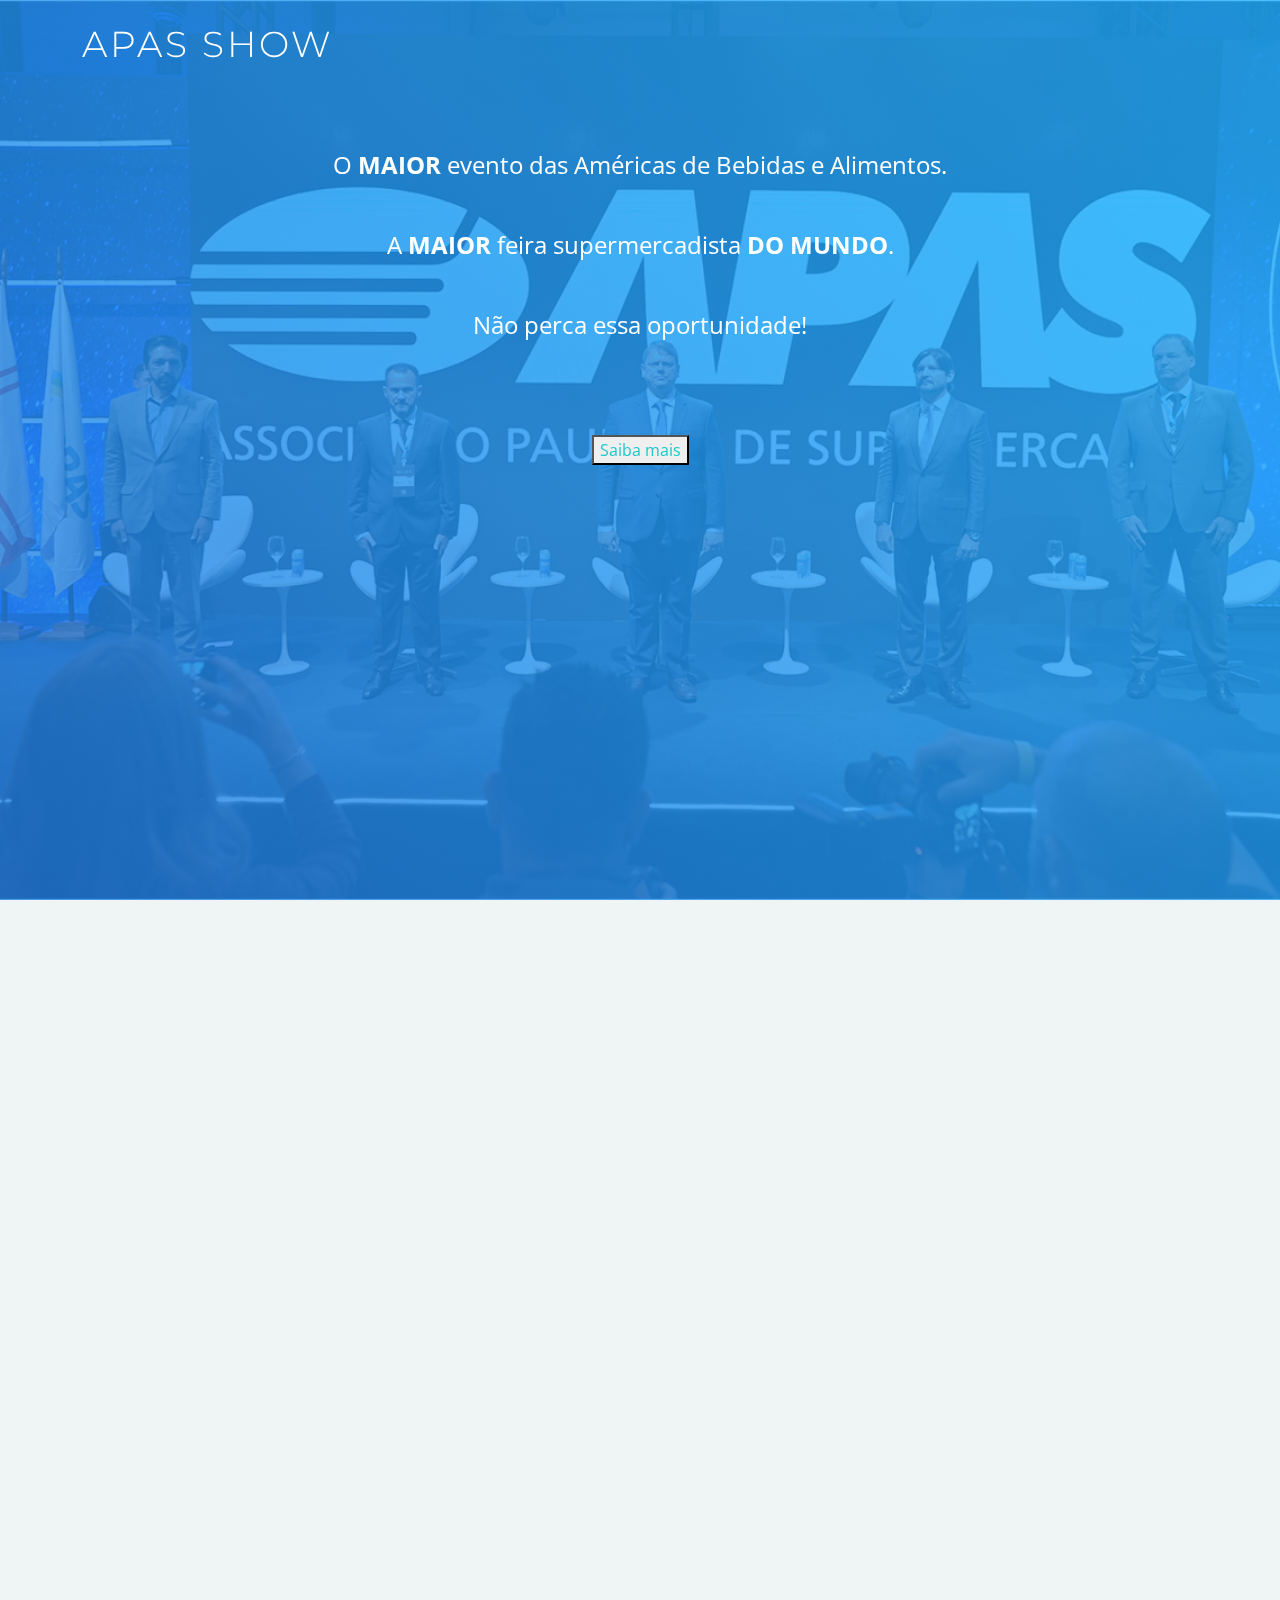
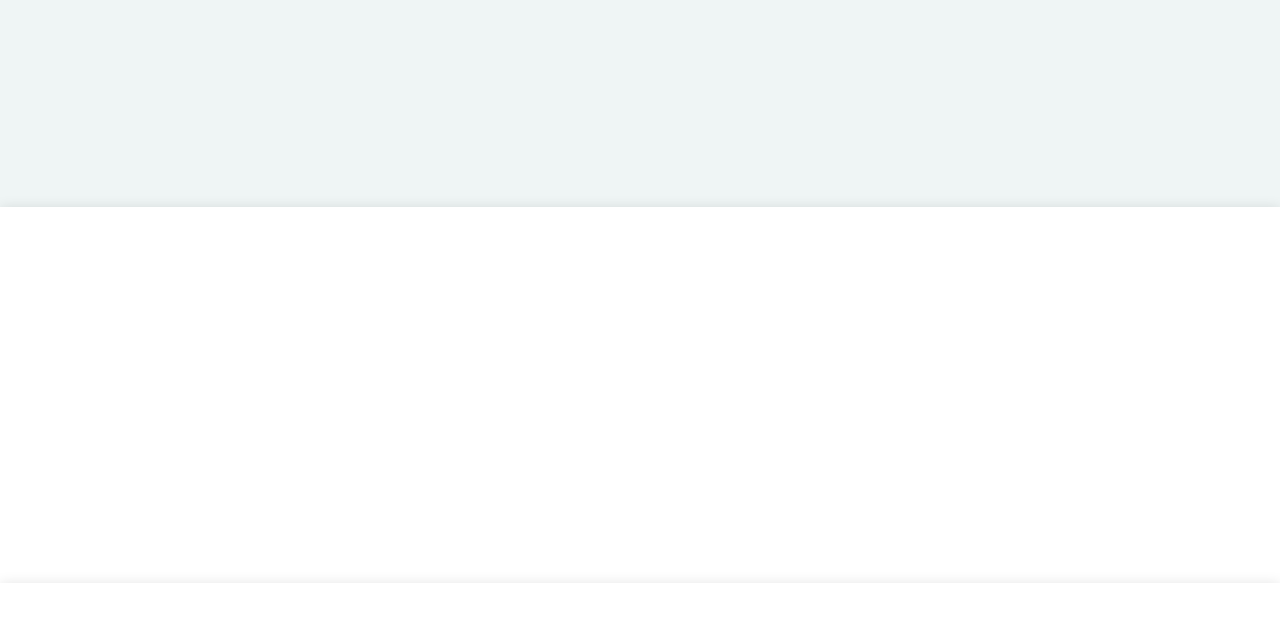
==== index.html @ 61494c57 "#" ====
<!DOCTYPE html>
<html lang="pt-br">

<head>
  <meta charset="utf-8">
  <meta content="width=device-width, initial-scale=1.0" name="viewport">

  <title>APAS Show</title>
  <meta content="" name="description">
  <meta content="" name="keywords">

  <!-- Favicons -->
  <link href="assets/img/favicon.png" rel="icon">
  <link href="assets/img/apple-touch-icon.png" rel="apple-touch-icon">

  <!-- Google Fonts -->
  <link href="https://fonts.googleapis.com/css?family=Montserrat:300,400,500,700|Open+Sans:300,300i,400,400i,700,700i" rel="stylesheet">

  <!-- Vendor CSS Files -->
  <link href="assets/vendor/aos/aos.css" rel="stylesheet">
  <link href="assets/vendor/bootstrap/css/bootstrap.min.css" rel="stylesheet">
  <link href="assets/vendor/bootstrap-icons/bootstrap-icons.css" rel="stylesheet">
  <link href="assets/vendor/glightbox/css/glightbox.min.css" rel="stylesheet">

  <!-- Template Main CSS File -->
  <link href="assets/css/style.css" rel="stylesheet">

  <!-- =======================================================
  * Template Name: Avilon
  * Updated: Jan 29 2024 with Bootstrap v5.3.2
  * Template URL: https://bootstrapmade.com/avilon-bootstrap-landing-page-template/
  * Author: BootstrapMade.com
  * License: https://bootstrapmade.com/license/
  ======================================================== -->
</head>

<body>

  <!-- ======= Header ======= -->
  <header id="header" class="fixed-top d-flex align-items-center header-transparent">
    <div class="container d-flex justify-content-between align-items-center">

      <div id="logo">
        <h1><a href="index.html">APAS SHOW</a></h1>
        <!-- Uncomment below if you prefer to use an image logo -->
        <!-- <a href="index.html"><img src="assets/img/logo.png" alt=""></a> -->
      </div>
    </div>
      
  </header><!-- End Header -->

  <!-- ======= Hero Section ======= -->
  <section id="hero">

    <div class="hero-text" data-aos="zoom-out">
      <br>
      <br>
      <h3><br></h3>
      
      <p>O <b>MAIOR</b> evento das Américas de Bebidas e Alimentos.</p><br>
      <p>A <b>MAIOR</b> feira supermercadista <b>DO MUNDO</b>.</p><br>
      <p>Não perca essa oportunidade!</p>
      <br>
      <br>
      <br>
      <div class="text-center">
        <button class="bootstrapmade" type="submit">
          <a href="#about" >Saiba mais</a></button>
      </div>
    </div>
  </section><!-- End Hero Section -->

  <main id="main">

    <!-- ======= About Section ======= -->
    <section id="about" class="section-bg">
      <div class="container-fluid" data-aos="fade-up">
        <div class="section-header">
          <h3 class="section-title">APAS SHOW</h3>
          <span class="section-divider"></span>
          <p class="section-description">
            O maior evento de bebidas e alimentos das Américas e a maior feira supermercadista do mundo.
          </p>
          <p>
            APAS SHOW Conhecida por ser o maior evento de bebidas e alimentos das Américas e a maior feira supermercadista do mundo, a APAS SHOW 2024 reflete seu posicionamento ALÉM DE ALIMENTOS que durante os 4 dias de evento, oferece absolutamente tudo de mais relevante para o setor, desde alimentos e bebidas até tecnologia e inovação, passando por logística, finanças, infraestrutura, equipamentos e muito mais.
            </p>
        </div>

        <div class="row">
          <div class="col-lg-6 about-img" data-aos="fade-right" dat-aos-delay="100">
            <img src="assets/img/about-img.jpg" alt="">
          </div>

          <div class="col-lg-6 content" data-aos="fade-left" dat-aos-delay="200">
            <h1>

            </h1>
            <p>
              Um evento completo, que reúne as maiores empresas da cadeia produtiva nacional e internacional voltado para quem quer fazer negócios, networking, acompanhar novidades, lançamentos e compartilhar conhecimento no Congresso de Gestão que este ano trará o tema <b>Update-se - _O mercado do futuro mais perto de hoje_.</b>
            </p>
            <h3>
              Faça agora o seu cadastro para garantir o seu meterial antecipado. Toda coleção de 2024, com tendencias, variedades e muito mais.
            </h3>
            <p>Não vai deixar essa oportunidade passar, o tempo é agora, <b>o futuro mais perto de hoje.</b></p>
            
            <div class="text-center"><button class="bootstrapmade">
              <a href="#contact" >Faça seu cadastro</a></button>
            </div>
          </div>
        </div>
      </div>
    </section><!-- End About Section -->

    <!-- ======= Contact Section ======= -->
    <section id="contact">
      <div class="container" data-aos="fade-up">
        <div class="row">

          <div class="col-lg-5 col-md-8">
            <div class="contact-about">
              <h3>Adquira ja as tendências de 2024</h3>
              <p>Faça o seu cadastro e baixe o ebook com a coleção completa de 2024 e as novas tendencias do mercado.</p>
              
            </div>
            
              
            <form action="https://api.sheetmonkey.io/form/pAuLGTKbvL9vyfV1HYifKZ" method="post">
            <label>
              <span>Nome</span>
              <input type="text" name="nome">
            </label>  

            <label>
              <span>E-mail</span>
              <input type="email" name="email">
            </label>

            <button type="submit">Enviar</button>
            </form>
            
          </div>

        </div>

      </div>
    </section><!-- End Contact Section -->

  </main><!-- End #main -->

  <!-- ======= Footer ======= -->
  <footer id="footer">
    <div class="container">
      
    </div>
  </footer><!-- End  Footer -->

  <a href="#" class="back-to-top d-flex align-items-center justify-content-center"><i class="bi bi-chevron-up"></i></a>

  <!-- Vendor JS Files -->
  <script src="assets/vendor/aos/aos.js"></script>
  <script src="assets/vendor/bootstrap/js/bootstrap.bundle.min.js"></script>
  <script src="assets/vendor/glightbox/js/glightbox.min.js"></script>
  <script src="assets/vendor/php-email-form/validate.js"></script>

  <!-- Template Main JS File -->
  <script src="assets/js/main.js"></script>

</body>

</html>
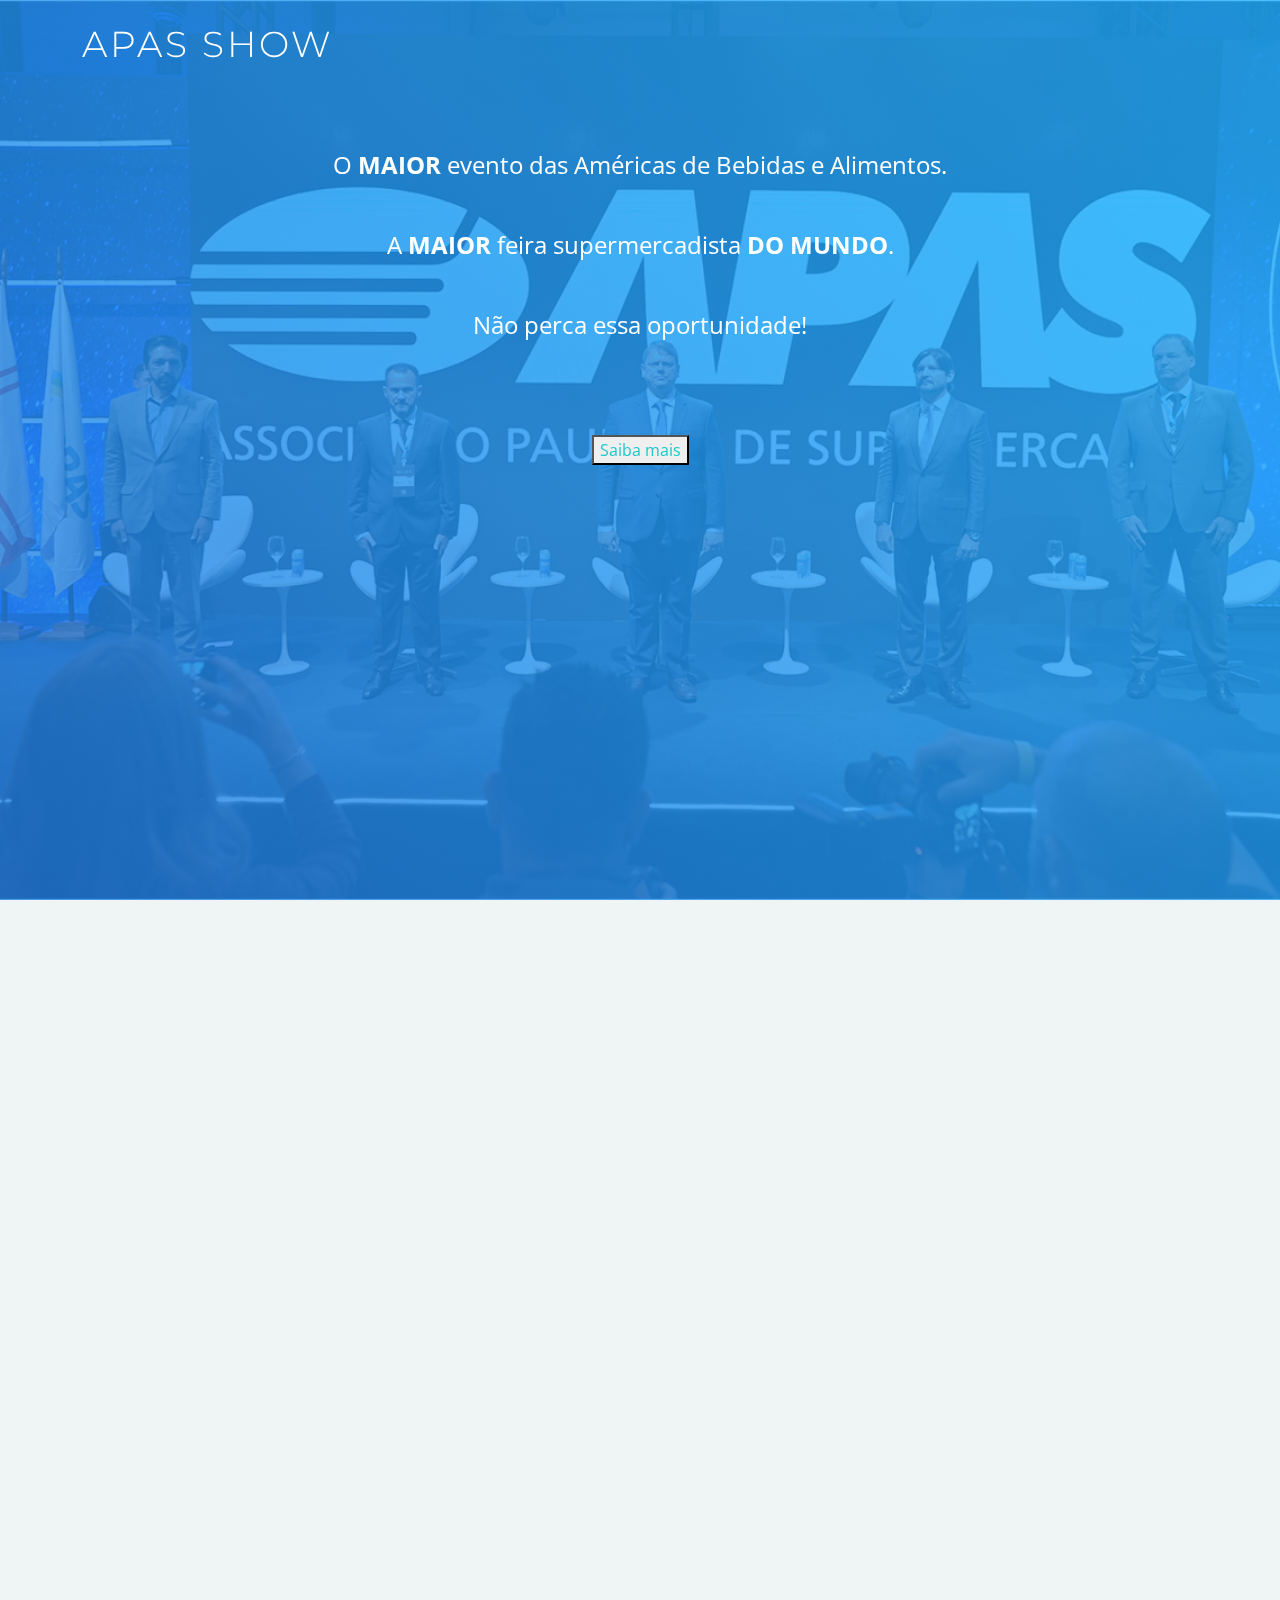
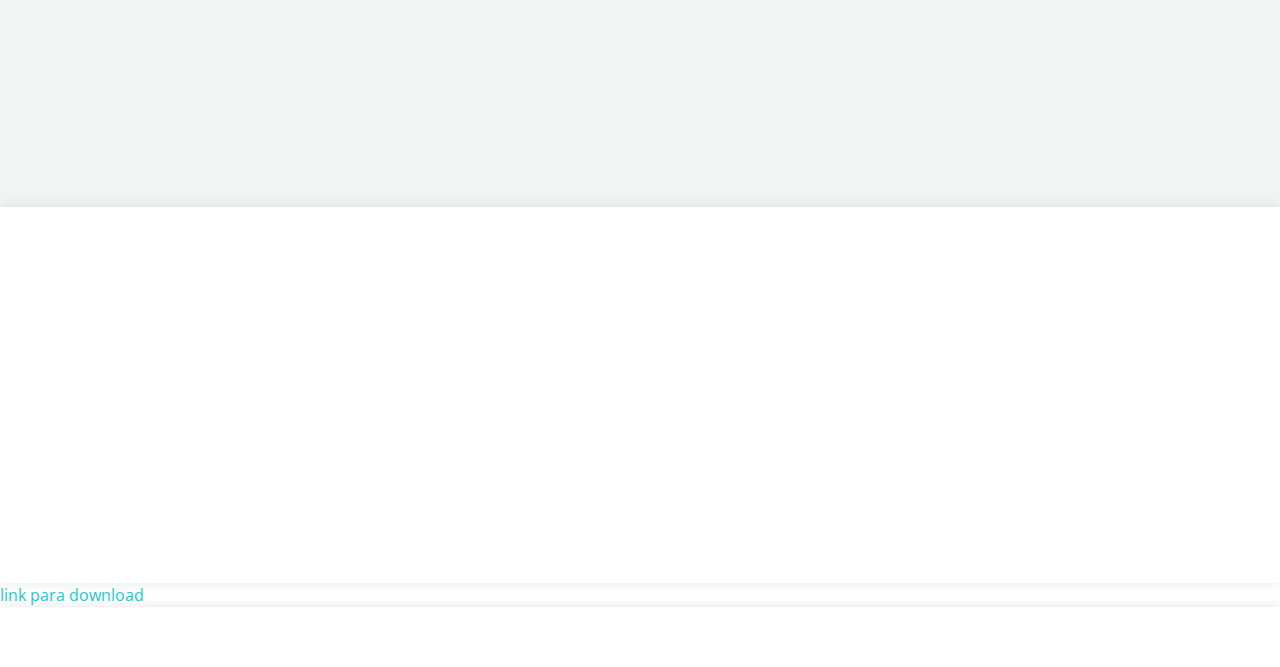
==== commit 8367b59e: "Atualizar o index.html" ====
--- a/index.html
+++ b/index.html
@@ -137,7 +137,7 @@
 
             <button type="submit">Enviar</button>
             </form>
-            
+            <link rel="stylesheet" href="confirmation.html">
           </div>
 
         </div>
@@ -146,7 +146,7 @@
     </section><!-- End Contact Section -->
 
   </main><!-- End #main -->
-
+<a href="#confirmaçao.html"> link para download </a>
   <!-- ======= Footer ======= -->
   <footer id="footer">
     <div class="container">
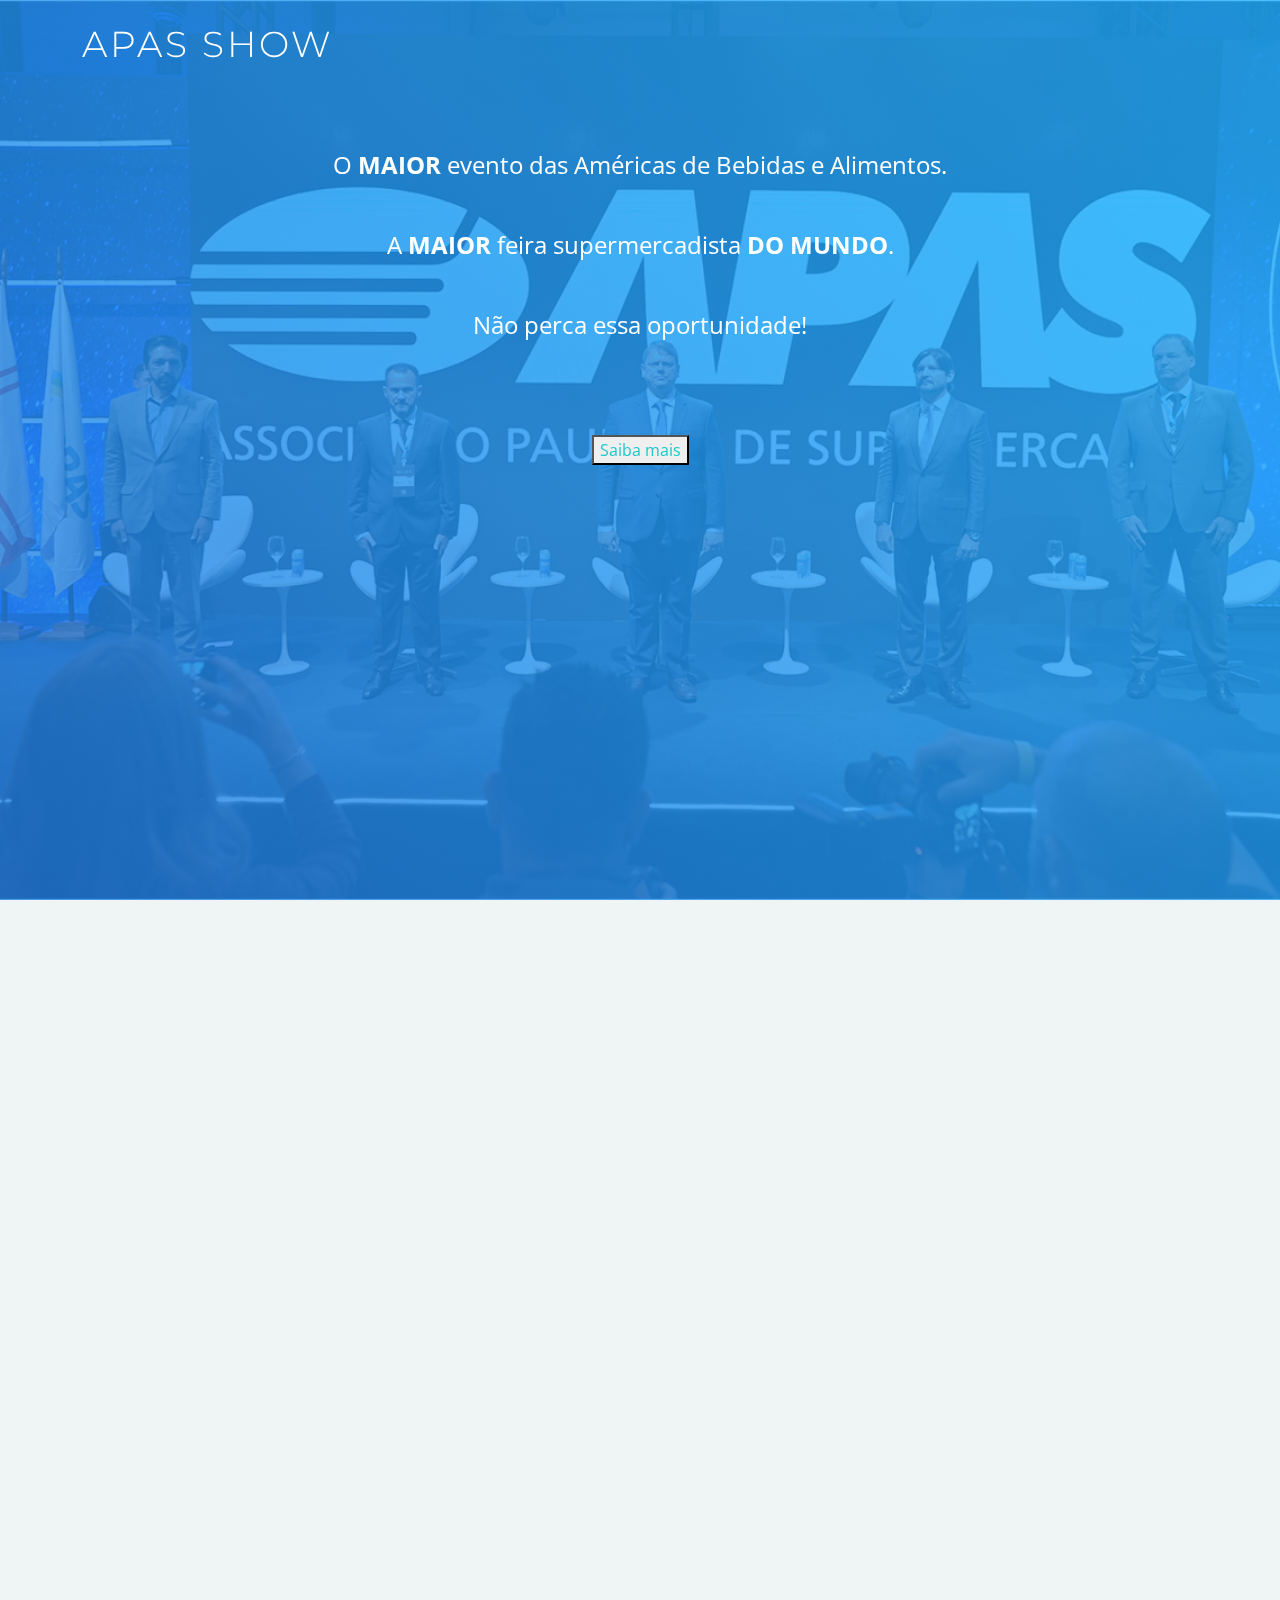
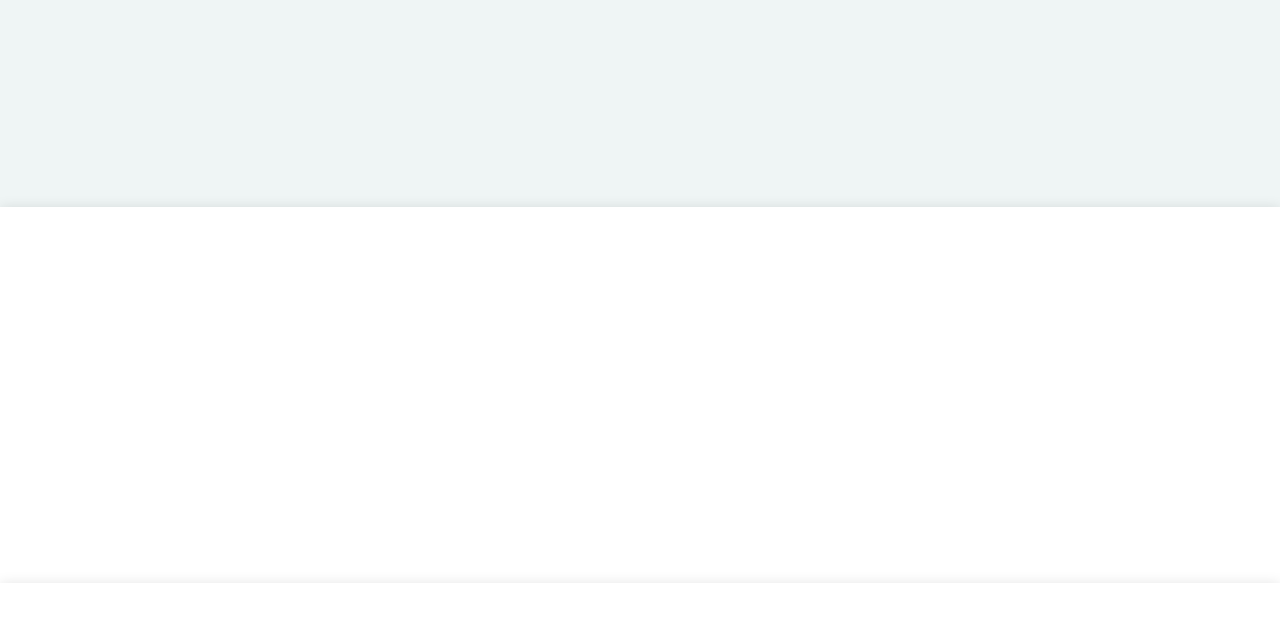
==== commit 7f45bf2a: "Atualizar o index.html" ====
--- a/index.html
+++ b/index.html
@@ -146,7 +146,7 @@
     </section><!-- End Contact Section -->
 
   </main><!-- End #main -->
-<a href="#confirmaçao.html"> link para download </a>
+
   <!-- ======= Footer ======= -->
   <footer id="footer">
     <div class="container">
